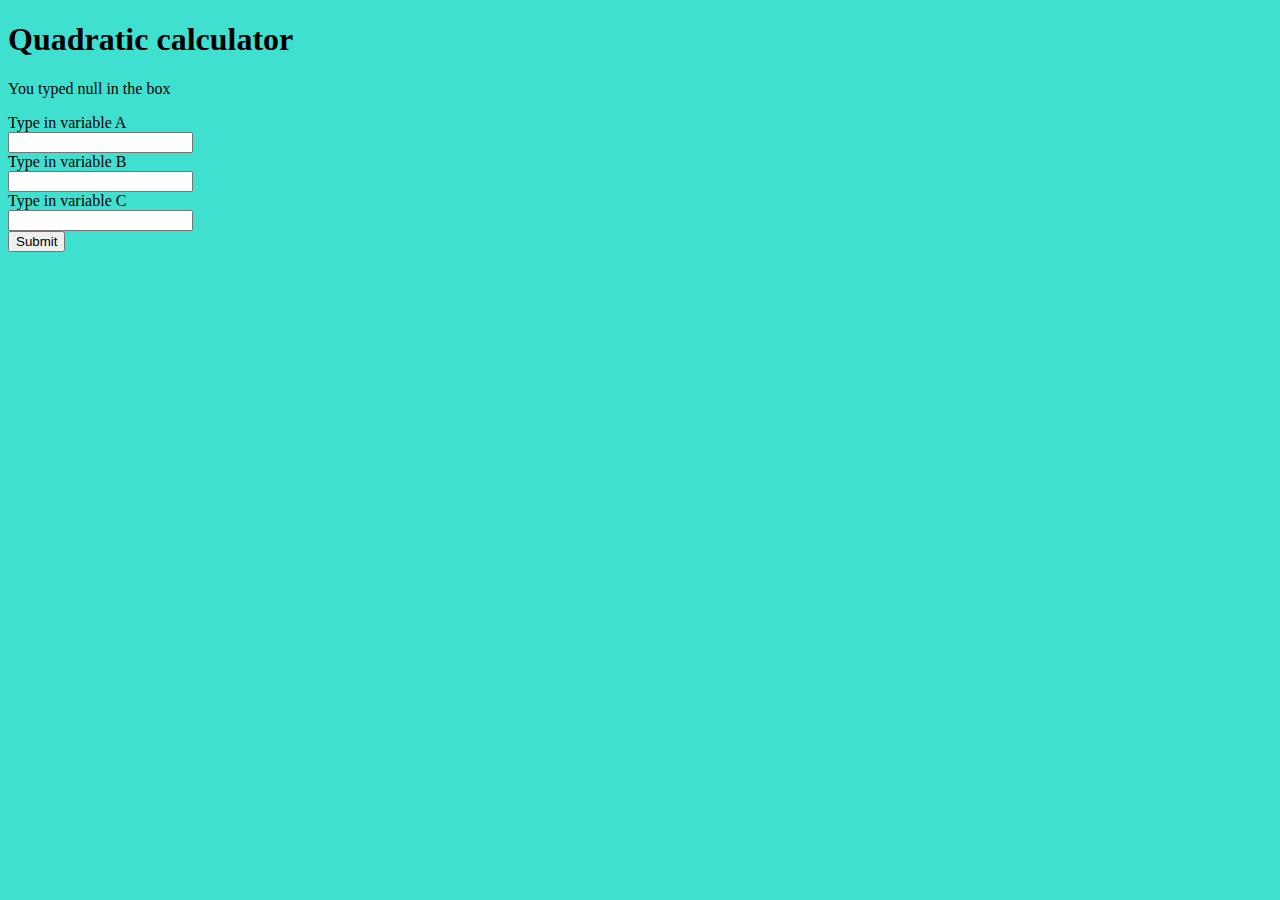
==== Page2.html @ f0508a35 "Add files via upload" ====
<!DOCTYPE html>
<html lang="en">
<head>
    <meta charset="UTF-8">
    <meta http-equiv="X-UA-Compatible" content="IE=edge">
    <meta name="viewport" content="width=device-width, initial-scale=1.0">
    <link rel="stylesheet" href="style.css">
    <title>Awsome website</title>
</head>
<body>
    <h1>Quadratic calculator</h1>
    <p id="p1"></p>
    <label>Type in variable A</label><br>
    <input type="text" id="a"><br>
    <label>Type in variable B</label><br>
    <input type="text" id="b"><br>
    <label>Type in variable C</label><br>
    <input type="text" id="c"><br>
    <button type="button" id="submit">Submit</button><br>
    <p id="p2"></p>
    <script src="index.js"></script>
</body>
</html>
---- style.css ----
body{
    background-color: turquoise;
}
hr{
    height: 1px;
    background-color: black;
    border: none;
}
span{
    color: #FFFDD0;
}
#box1{
    border: 5px solid;
    width: 1000px;
    height: 200px;
    background-color: #FFFDD0;
    text-align: center;
    font-size: 200px;
    margin-top: 450px;
    animation: AwsomeRotate;
    animation-duration: 2s;
    animation-iteration-count: infinite;
    animation-timing-function: linear;
}
@keyframes AwsomeRotate{
    100%{transform: rotateZ(360deg);}
}
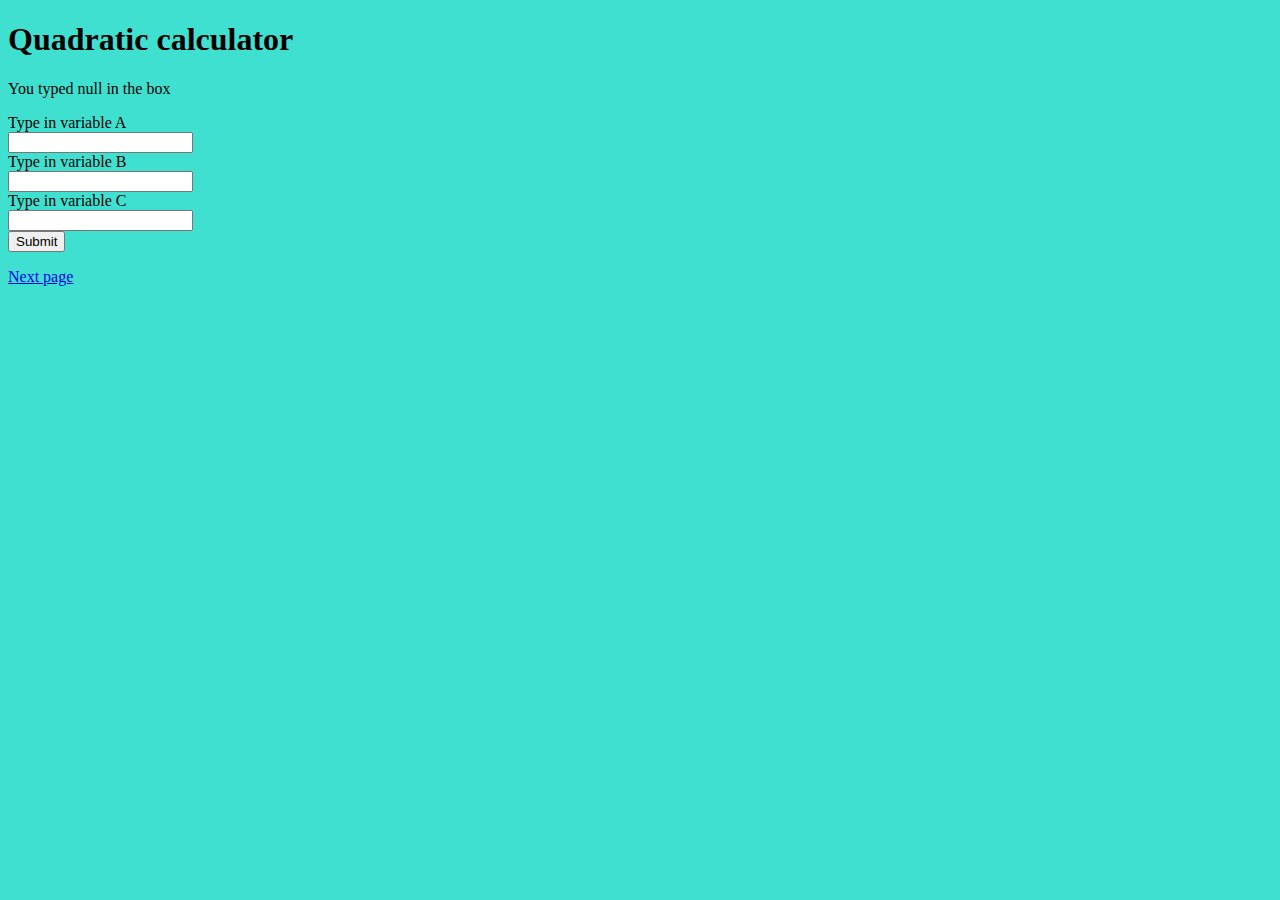
==== commit 9fb2ce0b: "Update Page2.html" ====
--- a/Page2.html
+++ b/Page2.html
@@ -18,6 +18,7 @@
     <input type="text" id="c"><br>
     <button type="button" id="submit">Submit</button><br>
     <p id="p2"></p>
+    <a href="Page3.html">Next page</a>
     <script src="index.js"></script>
 </body>
-</html>+</html>
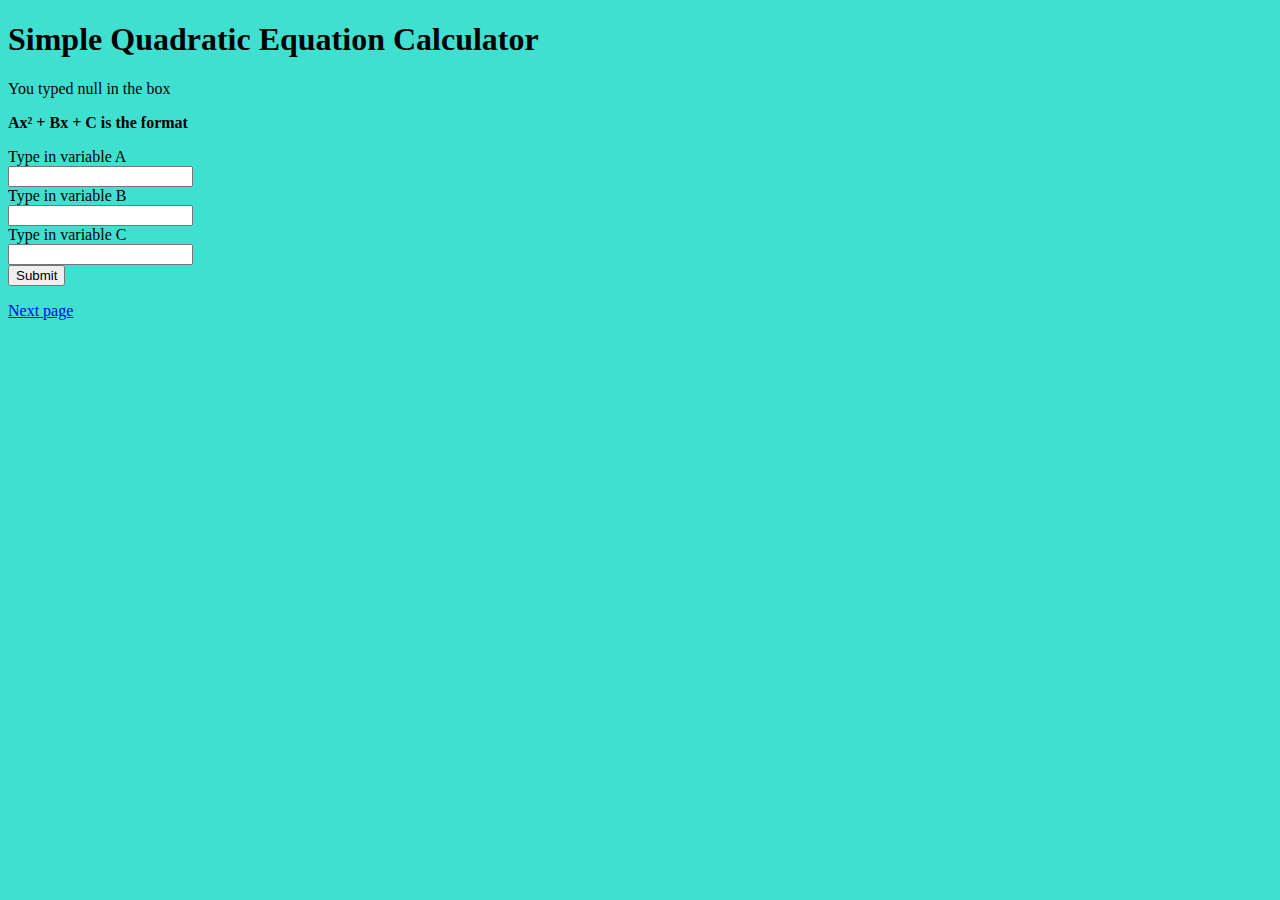
==== commit 2a819805: "Update Page2.html" ====
--- a/Page2.html
+++ b/Page2.html
@@ -8,8 +8,9 @@
     <title>Awsome website</title>
 </head>
 <body>
-    <h1>Quadratic calculator</h1>
+    <h1>Simple Quadratic Equation Calculator</h1>
     <p id="p1"></p>
+    <p><b>Ax² + Bx + C is the format</b></p>
     <label>Type in variable A</label><br>
     <input type="text" id="a"><br>
     <label>Type in variable B</label><br>
@@ -18,6 +19,7 @@
     <input type="text" id="c"><br>
     <button type="button" id="submit">Submit</button><br>
     <p id="p2"></p>
+    <p id="p3"></p>
     <a href="Page3.html">Next page</a>
     <script src="index.js"></script>
 </body>
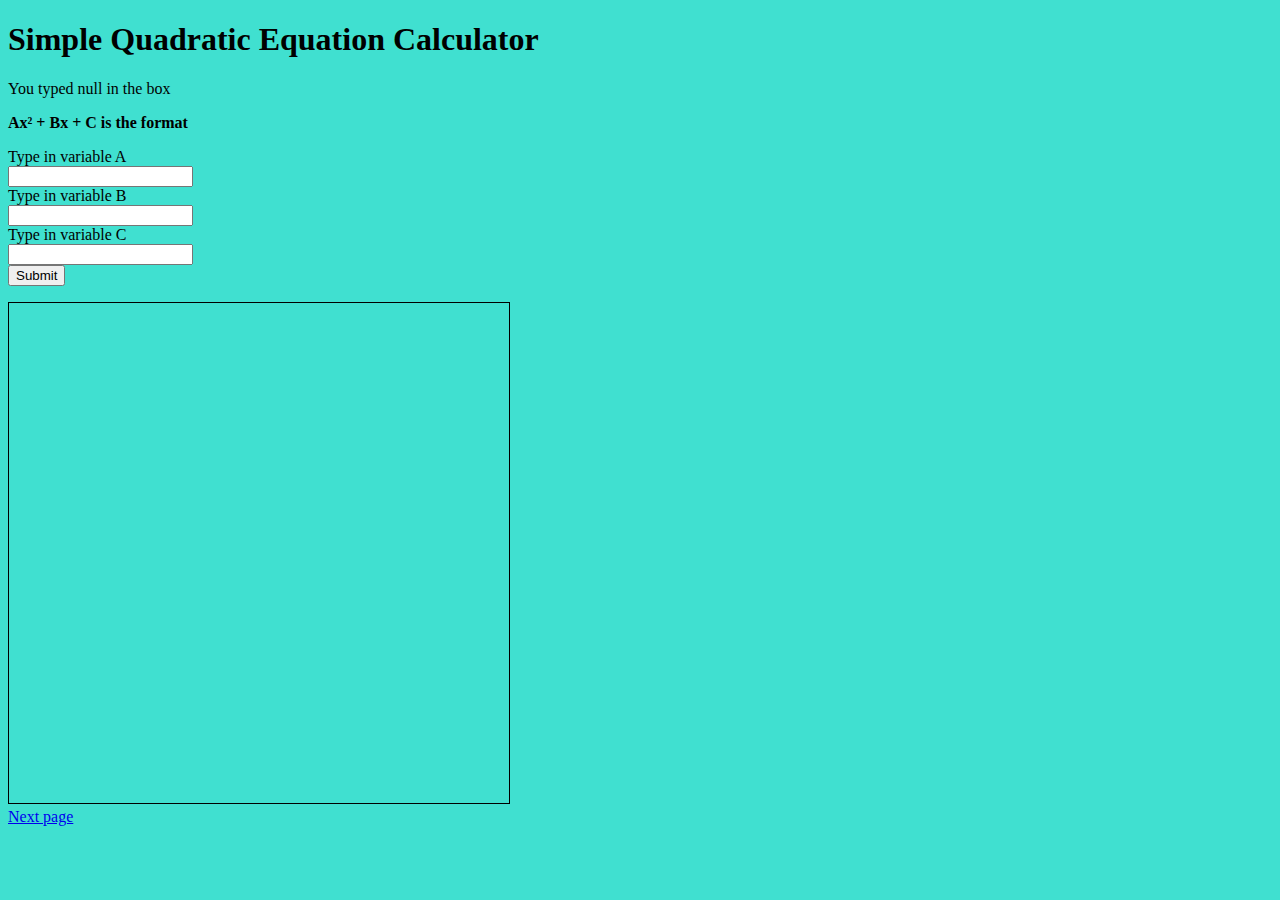
==== commit 06ef839b: "Update Page2.html" ====
--- a/Page2.html
+++ b/Page2.html
@@ -5,7 +5,7 @@
     <meta http-equiv="X-UA-Compatible" content="IE=edge">
     <meta name="viewport" content="width=device-width, initial-scale=1.0">
     <link rel="stylesheet" href="style.css">
-    <title>Awsome website</title>
+    <title>Awesome Website</title>
 </head>
 <body>
     <h1>Simple Quadratic Equation Calculator</h1>
@@ -20,6 +20,8 @@
     <button type="button" id="submit">Submit</button><br>
     <p id="p2"></p>
     <p id="p3"></p>
+    <canvas id="coordinatePlane" width="500" height="500" style="border:1px solid black;"></canvas>
+    <br>
     <a href="Page3.html">Next page</a>
     <script src="index.js"></script>
 </body>
--- a/style.css
+++ b/style.css
@@ -1,5 +1,9 @@
 body{
     background-color: turquoise;
+}
+#p4{
+    font-size: 20px;
+    font-weight: bolder;
 }
 hr{
     height: 1px;
@@ -24,4 +28,4 @@
 }
 @keyframes AwsomeRotate{
     100%{transform: rotateZ(360deg);}
-}+}
